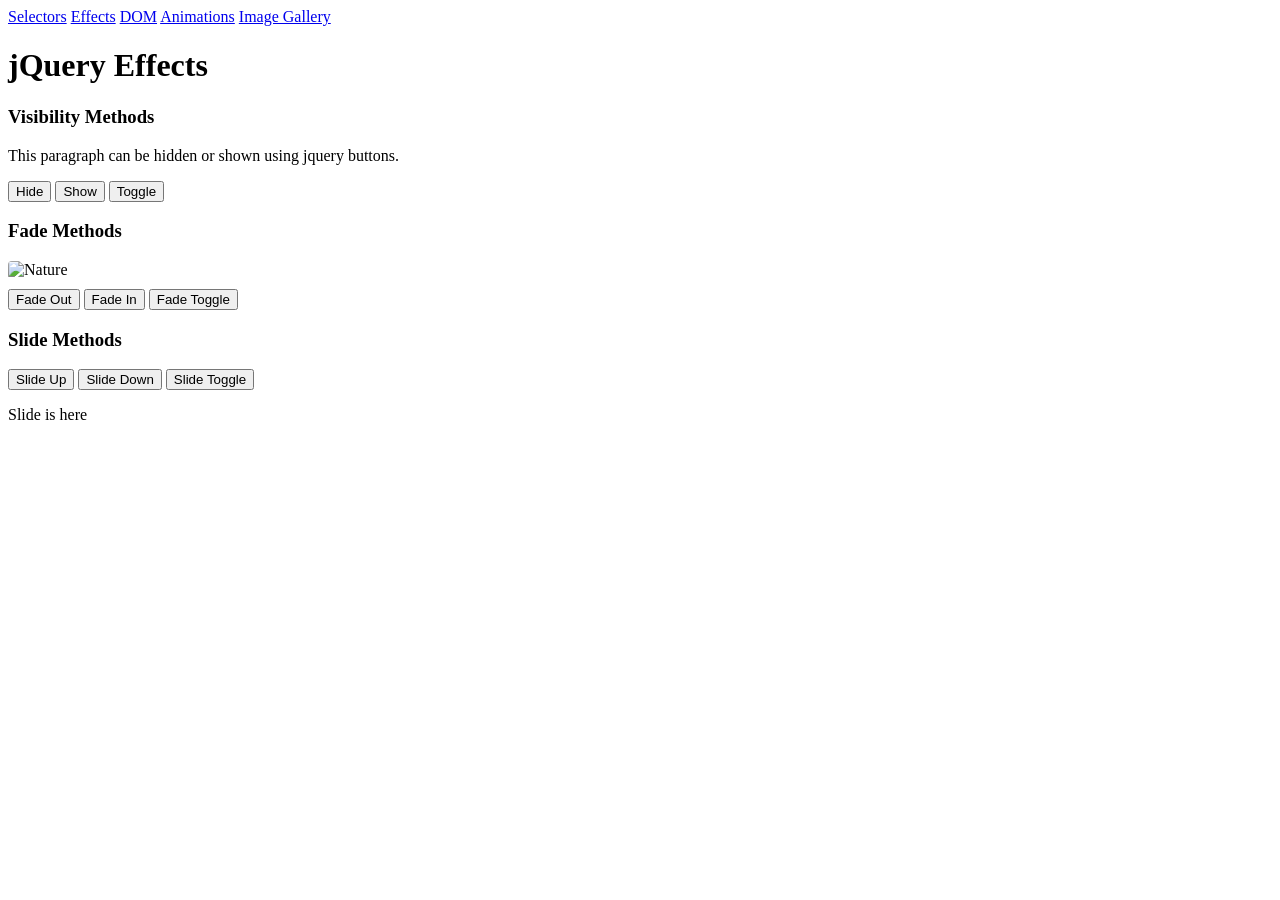
==== effects.html @ e784b23d "add effects.html" ====
<!DOCTYPE html>
<html lang="en">
<head>
    <meta charset="UTF-8">
    <title>Document</title>
    <link rel="stylesheet" href="style.css">
</head>
<body>

    <nav class="navbar">
        <a href="index.html">Selectors</a>
        <a href="effects.html">Effects</a>
        <a href="dom.html">DOM</a>
        <a href="animations.html">Animations</a>
        <a href="gallery.html">Image Gallery</a>
    </nav>

    <div class="container">
        <h1>jQuery Effects</h1>

        <div class="task-card">
            <h3>Visibility Methods</h3>
            <p id="vis-text">This paragraph can be hidden or shown using jquery buttons.</p>
            <button id="btn-hide">Hide</button>
            <button id="btn-show">Show</button>
            <button id="btn-toggle">Toggle</button>
        </div>

        <div class="task-card">
            <h3>Fade Methods</h3>
            <img id="fade-img" src="https://picsum.photos/id/1015/300/180" alt="Nature" style="display:block; margin-bottom:10px; border-radius:4px;">
            <button id="btn-fadeout">Fade Out</button>
            <button id="btn-fadein">Fade In</button>
            <button id="btn-fadetoggle">Fade Toggle</button>
        </div>

        <div class="task-card">
            <h3>Slide Methods</h3>
            <button id="btn-slideup">Slide Up</button>
            <button id="btn-slidedown">Slide Down</button>
            <button id="btn-slidetoggle">Slide Toggle</button>
            <div id="slide-panel">
                <p>Slide is here</p>
            </div>
        </div>
    </div>

    <script src="https://code.jquery.com/jquery-3.7.1.min.js"></script>
    <script src="script.js"></script>
</body>
</html>
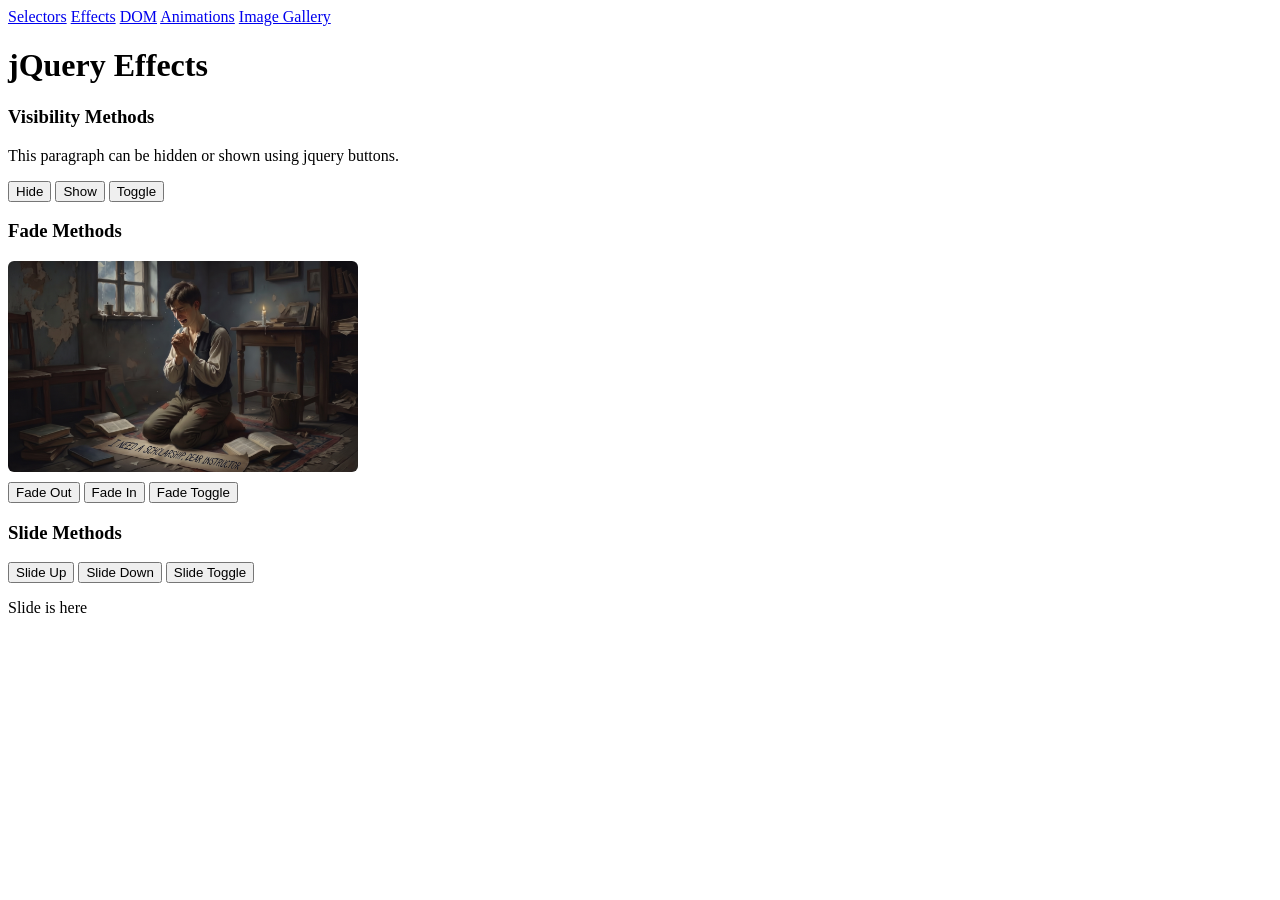
==== commit b5e39477: "add dom, photos and change effects" ====
--- a/effects.html
+++ b/effects.html
@@ -28,7 +28,7 @@
 
         <div class="task-card">
             <h3>Fade Methods</h3>
-            <img id="fade-img" src="https://picsum.photos/id/1015/300/180" alt="Nature" style="display:block; margin-bottom:10px; border-radius:4px;">
+            <img id="fade-img" src="photo/Gemini_Generated_Image_gmwhzfgmwhzfgmwh.jpg" alt="Nature" width="350" style="display:block; margin-bottom:10px; border-radius:6px;">
             <button id="btn-fadeout">Fade Out</button>
             <button id="btn-fadein">Fade In</button>
             <button id="btn-fadetoggle">Fade Toggle</button>
